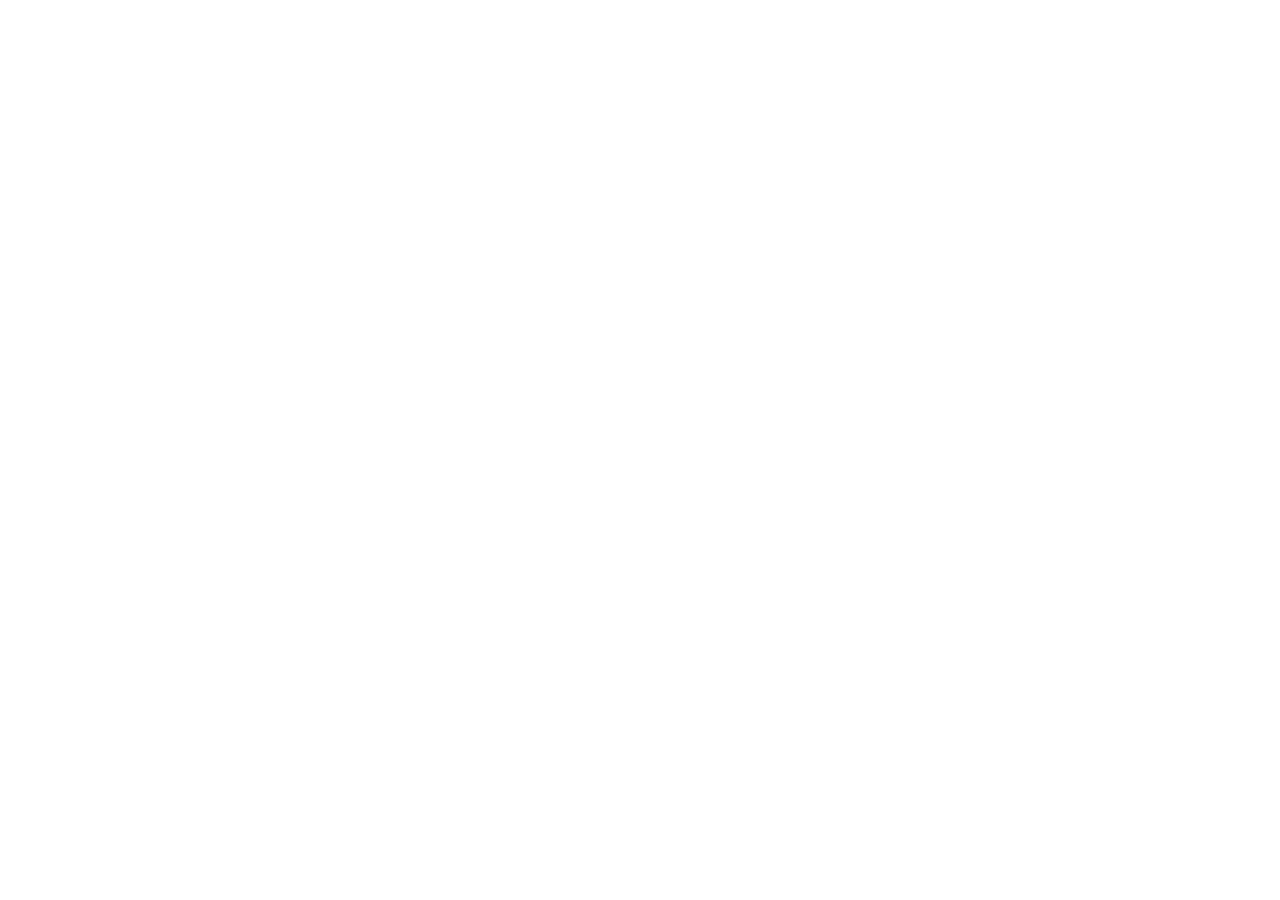
==== Geodash.html @ 6c4b57a8 "hnvn" ====
<!DOCTYPE html>
<html lang="en">
<head>
  <title>GeoDash</title>
  <meta charset="UTF-8">
  <meta name="description" content="12COMP P5.play">
  <meta name="keywords" content="12COMP, P5.play">
  <meta name="author" content="Mr Britton">
  <meta name="viewport" content="width=device-width, initial-scale=1.0">

  <!-- P5.js & P5.play ***************************** -->
 
 <script src="https://q5js.org/q5.js"></script>
  <script src="https://p5play.org/v3/planck.min.js"></script>
  <script src="https://p5play.org/v3/p5play.js"></script>

  <!-- Include all your firebase libraries and scripts here -->

</head>

<!--***************************************************
  BODY
****************************************************-->
<body>
  <script src="GeoDash.js"></script>
</body>
</html>
<!--***************************************************
  END OF INDEX.HTML
****************************************************-->
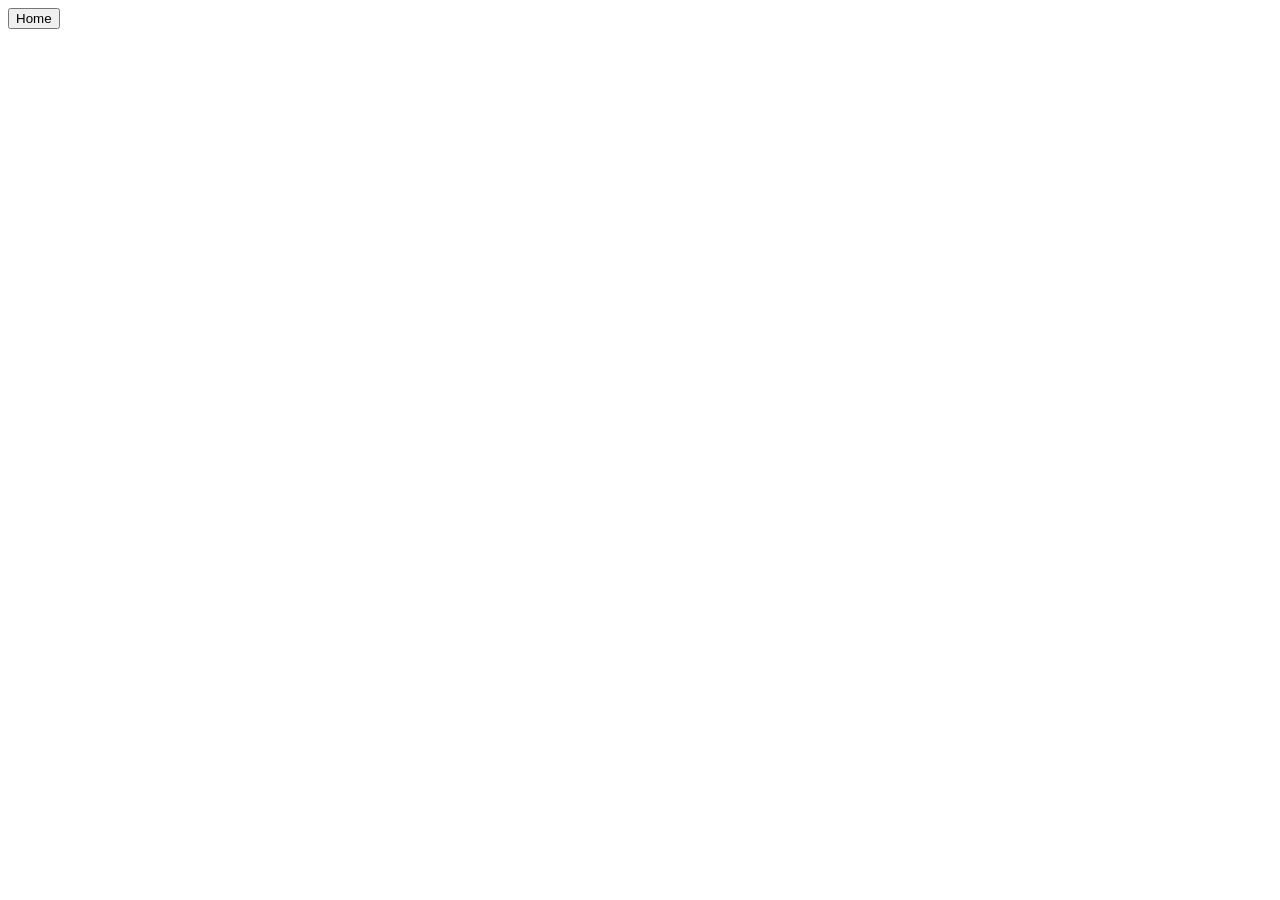
==== commit 47db451b: "wallah" ====
--- a/Geodash.html
+++ b/Geodash.html
@@ -22,7 +22,9 @@
   BODY
 ****************************************************-->
 <body>
+  <button onclick="Home_1()">Home</button>
   <script src="GeoDash.js"></script>
+  <script src="script.js"></script>
 </body>
 </html>
 <!--***************************************************
